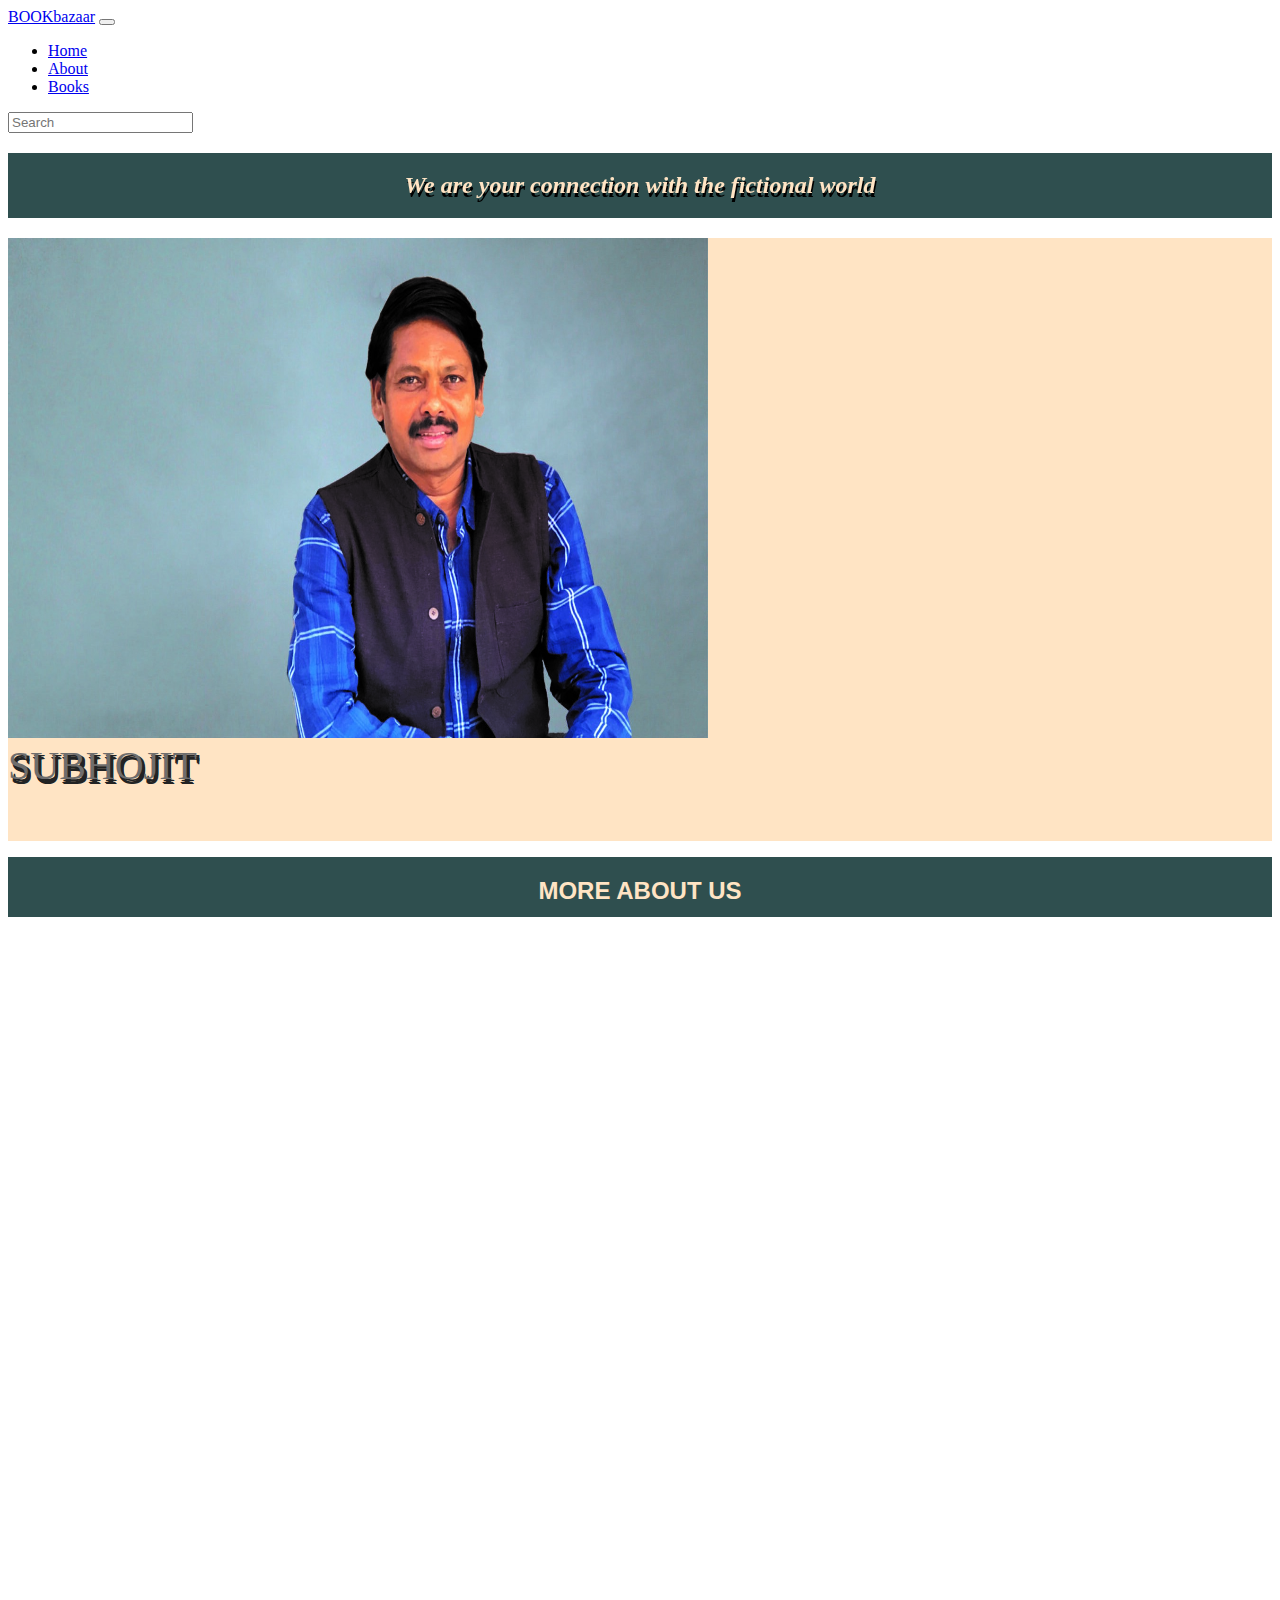
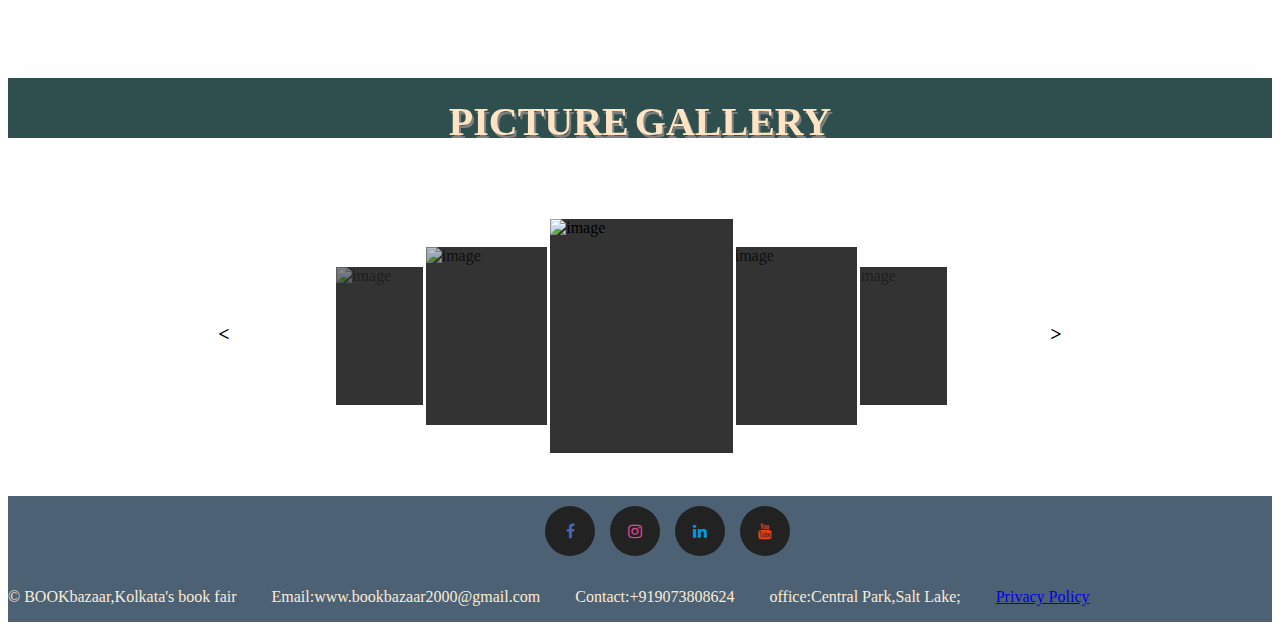
==== about.html @ 0e29ca1c "first commit" ====
<!doctype html>
<html lang="en">

<head>
    <!-- Required meta tags -->
    <meta charset="utf-8">
    <meta name="viewport" content="width=device-width, initial-scale=1">

    <!-- Bootstrap CSS -->
    <link href="https://cdn.jsdelivr.net/npm/bootstrap@5.1.3/dist/css/bootstrap.min.css" rel="stylesheet"
        integrity="sha384-1BmE4kWBq78iYhFldvKuhfTAU6auU8tT94WrHftjDbrCEXSU1oBoqyl2QvZ6jIW3" crossorigin="anonymous">
    <link href="style.css" rel="stylesheet" crossorigin="anonymous">
    <link href="https://unpkg.com/aos@2.3.1/dist/aos.css" rel="stylesheet">

    <link href="https://cdnjs.cloudflare.com/ajax/libs/font-awesome/4.7.0/css/font-awesome.min.css"
        integrity="sha256-eZrrJcwDc/3uDhsdt61sL2oOBY362qM3lon1gyExkL0=" crossorigin="anonymous" rel="stylesheet" />

    <title>About</title>
    <style>
        audio {
            display: none;
        }
        .pic{
    background: url("https://media.istockphoto.com/photos/open-book-on-wooden-desk-background-picture-id1216379658?b=1&k=20&m=1216379658&s=170667a&w=0&h=DdkvumWGntiSjGytKr76xPTOQOvP2hmLsTsFh7XXrLs=");
    background-attachment: fixed;
    background-size : cover;
    height:auto ;
    width : 100%;
}
    </style>
</head>

<body>

    <nav class="navbar navbar-expand-lg navbar-dark bg-dark">
        <div class="container-fluid">
            <a class="navbar-brand" href="#">BOOKbazaar</a>
            <button class="navbar-toggler" type="button" data-bs-toggle="collapse"
                data-bs-target="#navbarSupportedContent" aria-controls="navbarSupportedContent" aria-expanded="false"
                aria-label="Toggle navigation">
                <span class="navbar-toggler-icon"></span>
            </button>
            <div class="collapse navbar-collapse" id="navbarSupportedContent">
                <ul class="navbar-nav me-auto mb-2 mb-lg-0">
                    <li class="nav-item">
                        <a class="nav-link active" aria-current="page" href="index.html">Home</a>
                    </li>
                    <li class="nav-item">
                        <a class="nav-link active" aria-current="page" href="about.html">About</a>
                    </li>
                    <li class="nav-item">
                        <a class="nav-link active" aria-current="page" href="book.html">Books</a>
                    </li>
                   
                </ul>
                   
                <form class="d-flex">
                    <input class="form-control me-2" type="search" placeholder="Search" aria-label="Search">

                </form>
               
            </div>
        </div>
    </nav>
    <h2 class="abouthead"  ><i data-aos="zoom-in-up"><span class="title-word title-word-1">We are your</span>
        <span class="title-word title-word-2">connection</span>
        <span class="title-word title-word-3">with the</span>
        <span class="title-word title-word-4">fictional world</span>
     </i> </h2>
    <div class="container2 col-xxl-8 px-4 py-5">
        <div class="row flex-lg-row-reverse align-items-center g-5 py-5">
            <div class="col-10 col-sm-8 col-lg-6">
                <img src="a.jpg" data-aos="zoom-in-up" class="d-block mx-lg-auto img-fluid" alt="Bootstrap Themes"
                    width="700" height="500" loading="lazy">
            </div>
            <div class="col">
              <div class="word"> <h2 class="display-5 fw-bold lh-1 mb-3"></h2></div>
                <p class="lead" data-aos="zoom-in-up"><b>Subhojit Banerjee is the heart and soul of this book fair.He
                        raised fund to start this
                        book fair with an aim to infuse importance of book reading among people.He is a hiighly quaified
                        author who completed his graduation from Indian Institute of Lteratuure in 1995 with many great
                        books written by him.He resides in Salt Lake,Kolkata.</b> </p>

            </div>
        </div>
    </div>
    <div class="services">
        <div class="servicehead">
            <h2>MORE ABOUT US</h2>
        </div>
        <div class="row mb-2 my-4 mx-2">
            <div class="col-md-6 " data-aos="fade-right">
                <div
                    class="row g-0 border rounded overflow-hidden flex-md-row mb-4 shadow-sm h-md-250 position-relative">
                    <div class="col p-4 d-flex flex-column position-static">
                        <strong class="d-inline-block mb-2 text-primary">Collection</strong>
                        <h3 class="mb-0">Books</h3>

                        <p class="card-text mb-auto">We have an outstandinng collection of 10,000 books which are put on
                            sale every year.The books belong to various genres for attracting peple of all age
                            groups.Every year ,over 5000 book are sold in our fair and number of visitors are around
                            7000+ .
                        </p>
                        <a href="#" class="stretched-link">Continue reading</a>
                    </div>
                    <div class="col-auto d-none d-lg-block">
                        <img class="bd-placeholder-img" width="200" height="250"
                            src="[data-uri]"
                            role="img" aria-label="Placeholder: Thumbnail" preserveAspectRatio="xMidYMid slice"
                            focusable="false">
                    </div>
                </div>
            </div>
            <div class="col-md-6" data-aos="fade-left">
                <div
                    class="row g-0 border rounded overflow-hidden flex-md-row mb-4 shadow-sm h-md-250 position-relative">
                    <div class="col p-4 d-flex flex-column position-static">
                        <strong class="d-inline-block mb-2 text-success">Objective</strong>

                        <p class="mb-auto">Our main motive is to make people habituated to reading books which will
                            help them to develop the mind and thinking.We hope that this bok faair infses iinterest in
                            people to read books</p>
                        <a href="#" class="stretched-link">Continue reading</a>
                    </div>
                    <div class="col-auto d-none d-lg-block">
                        <img class="bd-placeholder-img" width="200" height="250"
                            src="https://mixkit.imgix.net/videos/preview/mixkit-a-person-reading-a-book-close-up-1724-0.jpg?q=80&auto=format%2Ccompress"
                            role="img" aria-label="Placeholder: Thumbnail" preserveAspectRatio="xMidYMid slice"
                            focusable="false">



                    </div>
                </div>
            </div>
        </div>
        <div class="pic">
            <div class="pichead">
                <h2>   <span style="--i:1">PICTURE</span>
                    <span style="--i:2">GALLERY</span>
                 </h2>
            </div>
            <div class="slide hi-slide">
                <div class="hi-prev"></div>
                <div class="hi-next"></div>
                <ul type="none">
                    <li><img src="https://imgk.timesnownews.com/story/book-fair-PTI_0.jpg?tr=w-400,h-300,fo-auto"
                            alt="image" class="photo photo-1"></li>
                       <li> <img src="https://assets.telegraphindia.com/telegraph/2021/Nov/1636410418_book-fair.jpg"
                            alt="image" class="photo photo-2"></li>
                       <li> <img src="https://assets.telegraphindia.com/telegraph/2022/Mar/1646469312_book-fair-8.jpg"
                            alt="image" class="photo photo-3"></li>
                       <li> <img src="https://akm-img-a-in.tosshub.com/indiatoday/images/story/202202/Kolkata_book_fair_2822022.jpg?kQO9rr.h925XA7T6gDChJLpDOKGhqmny&size=770:433"
                            alt="image" class="photo photo-4"></li>
                       <li> <img src="https://gumlet.assettype.com/freepressjournal/2022-02/4cd8f7c5-6c7d-453e-9497-58d16b661668/WhatsApp_Image_2022_02_10_at_7_54_56_PM.jpeg?format=webp&w=400&dpr=2.6"
                            alt="image" class="photo photo-5"></li>
                        <li> <img src="https://www.getbengal.com/uploads/story_image/Marian_bookfair.jpg" alt="image"
                            class="photo photo-6"></li>
                       <li> <img src="https://cache.careers360.mobi/media/article_images/2020/5/12/book-fair_650x400_71517304294.jpg"
                            alt="image" class="photo photo-7"></li>
                        <li><img src="https://1.bp.blogspot.com/-xq1zOh1Op4s/WuWdODAJF0I/AAAAAAAAHOU/j27ARTuiIIQMPXT2CeHeVp1Z_83GDvMUACLcBGAs/s1600/1%2BBB1_0161.jpeg"
                            alt="image" class="photo photo-8"></li>
                </ul>
            </div>


        </div>

    </div>
    <div class="connect">
        <ul class="sci" type="none">
            <li><a href="https://www.facebook.com/priyanshu.shaw.9404" target="_blank"><i class="fa fa-facebook"
                        aria-hidden="true"></i></a></li>
            <li><a href="https://www.instagram.com/priyanshushaw2801" target="_blank"><i class="fa fa-instagram"
                        aria-hidden="true"></i></a></li>
            <li><a href="https://www.linkedin.com/priyanshu-shaw-59a852235" target="_blank"><i class="fa fa-linkedin"
                        aria-hidden="true"></i></a></li>
            <li><a href="https://youtube.com/channel/UCukRkFVUDIl6D7NIrH1LUeg" target="_blank"><i class="fa fa-youtube"
                        aria-hidden="true"></i></a></li>
        </ul>


        <div class="info">
            <p>© BOOKbazaar,Kolkata's book fair</p>
            <p>Email:www.bookbazaar2000@gmail.com</p>
            <p>Contact:+919073808624</p>
            <p>office:Central Park,Salt Lake;</p>
            <p><a href="#">Privacy Policy</a></p>
        </div>
    </div>
    <audio controls autoplay>

        <source src="music.mp3" autoplay muted loop type="audio/mpeg">

    </audio>




    <script src="https://unpkg.com/aos@2.3.1/dist/aos.js"></script>
    <script>
        AOS.init();
    </script>
    <script src="https://code.jquery.com/jquery-3.4.1.js"></script>
   <script src="jquery.hislide.js"></script>
   <script>
       $('.slide').hiSlide();
       var words = ['SUBHOJIT BANERJEE', 'FOUNDER OF BOOKbazaar'],
      part,
      i = 0,
      offset = 0,
      len = words.length,
      forwards = true,
      skip_count = 0,
      skip_delay = 15,
      speed = 70;
var wordflick = function () {
      setInterval(function () {
            if (forwards) {
                  if (offset >= words[i].length) {
                        ++skip_count;
                        if (skip_count == skip_delay) {
                              forwards = false;
                              skip_count = 0;
                        }
                  }
            }
            else {
                  if (offset == 0) {
                        forwards = true;
                        i++;
                        offset = 0;
                        if (i >= len) {
                              i = 0;
                        }
                  }
            }
            part = words[i].substr(0, offset);
            if (skip_count == 0) {
                  if (forwards) {
                        offset++;
                  }
                  else {
                        offset--;
                  }
            }
            $('.word').text(part);
      }, speed);
};

$(document).ready(function () {
      wordflick();
});
   </script>
  <script src= "script.js"></script>
</body>
</html>
---- style.css ----
.abouthead {
    display: flex;
    flex-wrap: wrap;
    font-weight: 10px;
    justify-content: center;
    height: 65px;
    color: bisque;
    background-color: darkslategray;
    align-items: center;
    text-shadow: 1px 4px black;
}
.abouthead {
    position: relative;
   
  }
  .title-word {
    animation: color-animation 4s linear infinite;
  }
  
  .title-word-1 {
    --color-1: #DF8453;
    --color-2: #3D8DAE;
    --color-3: #E4A9A8;
  }
  
  .title-word-2 {
    --color-1: #DBAD4A;
    --color-2: #ACCFCB;
    --color-3: #17494D;
  }
  
  .title-word-3 {
    --color-1: #ACCFCB;
    --color-2: #E4A9A8;
    --color-3: #ACCFCB;
  }
  
  .title-word-4 {
    --color-1: #3D8DAE;
    --color-2: #DF8453;
    --color-3: #E4A9A8;
  }
  
  @keyframes color-animation {
    0%    {color: var(--color-1)}
    32%   {color: var(--color-1)}
    33%   {color: var(--color-2)}
    65%   {color: var(--color-2)}
    66%   {color: var(--color-3)}
    99%   {color: var(--color-3)}
    100%  {color: var(--color-1)}
  }
  
.container2 {
    background-color: bisque;
    height: auto;
     width:100%;
}
.word {
    margin: auto;
    color: rgb(110, 109, 109);
    font: 500 normal 2.5em 'tahoma';
    text-shadow: 3px 2px #222324, 2px 4px #222324, 3px 5px #222324;
  }
.servicehead {
    display: flex;
    flex-wrap: wrap;
    font-weight: 10px;
    justify-content: center;
    height: 60px;
    color: bisque;
    background-color: darkslategray;
    align-items: center;
    font-family: italic;
}
.servicehead
{
    font-family: 'Teko', sans-serif;
    color: bisque;
    background-color: darkslategrey;
   margin-top:15px;
    animation: glow 2s ease-in-out infinite alternate;
    text-align: center;
}
 @keyframes glow {
    from {
      text-shadow: 0 0 20px rgb(218, 187, 147);
    }
    to {
      text-shadow: 0 0 30px antiquewhite, 0 0 10px bisque;
    }
  }

.pichead {
    display: flex;
    flex-wrap: wrap;
    font-weight: 30px;
    justify-content: center;
    height: 60px;
    color: bisque;
    background-color: darkslategray;
    align-items: center;
    font-family: italic;
    text-shadow:2px 3px gray;

    position: relative;
  }
  .pichead span {
    position: relative;
    display: inline-block;
    font-size: 40px;
    color: bisque;
    text-transform: uppercase;
    animation: flip 2s infinite;
    animation-delay: calc(.2s * var(--i))
  }
  @keyframes flip{
    0%,80% {
      transform: rotateY(360deg) 
    }
  }
.col-md-6 {
    box-shadow: 0.80px 2px;
    padding: 5px;
}

/*.gallery{
    background: url("https://media.istockphoto.com/photos/open-book-on-wooden-desk-background-picture-id1216379658?b=1&k=20&m=1216379658&s=170667a&w=0&h=DdkvumWGntiSjGytKr76xPTOQOvP2hmLsTsFh7XXrLs=");
    background-attachment: fixed;
    background-size: cover;
    height:auto;
    width:100%;
}
.photo  {
    margin: 20px;
    width:20%;
    height:220px;
    border-radius:10%;
    box-shadow:0 20px 40px rgba(0,0,0,0.4);
    border:2px solid gray;
}*/
@media(max-width:700px){
      .photo{
              width:30%;
              height:120px;
              margin:0px;
      }
      .slide {
             height:fit-content;
      }
}

.connect{
    background-color:rgb(77, 97, 116);
    height:auto;
    width:100%;
}

.sci{
    display:flex;
    flex-wrap: wrap;
    justify-content: center;
    align-items: center;

}
.sci li a{
    
    display: inline-block;
    margin-left:15px;
    margin-top:10px;
    background:#222;
    width:50px;
    height: 50px;
    display:flex;
    flex-wrap: wrap;
    justify-content: center;
    align-items: center;
    border-radius: 25px;
    text-decoration: none;
}
.sci a i{
    transition:all linear 0.5s;
}
.sci a:hover{
    
    transform:scale(1.2);
    background-color:white;
    
}
.fa-facebook{
    color:#4267B2;
}

.fa-instagram{
    color:#e84393;
}
.fa-youtube{
    color:#e84118;
}
.fa-linkedin{
    color:#0097e6;
}
.info{
    color:antiquewhite;
    display: flex;
    flex-wrap:wrap;
   
}
.info p{
    margin-right:35px;
}
.content{
    position: relative;
     width: 100%;
     
     display: flex;
     
     justify-content: space-between;
     align-items: center;
     
}
.content .textbox{
    position: relative;
    max-width: 700px;
    color: bisque;
}


.content .textbox h2{
    color:#333;
    font-size:3em;
    line-height: 1.4em;
    font-weight:500;
    font-family: italic;
    color:antiquewhite;
    }
    @media(max-width:700px){
        .content .textbox h2{
              
         font-size:1.5em;
         font-weight:250;
         width:250px;
        }
        .content .textbox p{
            width:200px;
        } 
    }
    .content .textbox h2 span
    {
         color:white;
         font-size:1.2em;
         font-weight:900;
    } 
    .content .textbox h2 .emo
    {
         color:darkgreen;
         font-size:1.2em;
         font-weight:900;
    } 
    .content .imgbox{
        width:500px;
        display:flex;
        justify-content: flex-end;
        padding-right: 100px;
        margin-top: 50px;
    }  
    .content .imgbox img{
        max-width: 350px;
    } 
    @media(max-width:700px){
        .content .imgbox img{
        margin-left:0px;
         width:68px;
        height:100px;
        
        }
           
    }
    .thumb li {
            
            display: inline-block;
            margin:10px 20px;
            cursor:pointer;
            transition: all linear 0.5s;
    }
    
    .thumb li:hover{
        transform:translateY(-15px);
    }
    .thumb{
        position: absolute;
       left:50%;
        bottom:0px;
        transform: translateX(-50%);
        display: flex;
        
    }
    .thumb li img{
        max-width: 55px;
        height: 75px;
        
        padding-top: 10px;
    }
    @media(max-width:700px){
      
        .thumb li img{
            height:40px;
            width:30px;
            padding:0px 0px 0px 0px;
        }
        .thumb li{
            margin:5px 2px;
        }
    }
.bookhead h2{
    font-family:italic;
    text-align: center;
    font-weight:900;
    font-size: 3.5em;
    background-color: #333;
    color:antiquewhite;
    text-shadow:8px 5px black;
}
.loghead{
    text-align: center;
    color:aliceblue;
}
.hi-slide{
    position:relative;
    width:754px;
    height:292px;
    border-radius:50px;
    margin:50px auto 0;
}
.hi-slide .hi-next,
.hi-slide .hi-prev {
              position:absolute;
              top:50%;
              width:40px;
              height:40px;

              margin-top:-20px;
              border-radius:50px;
              line-height:40px;
               text-align:center;
               cursor:pointer;
               background-color:white;
               color:black;
               transition: all 0.7s;
               font-size: 20px;
               font-weight: bold;
}
.hi-slide .hi-next:hover,
.hi-slide .hi-prev:hover{
    opacity:1;
    background-color: white;
}
.hi-slide .hi-prev{
    left:-59px;
}
.hi-slide .hi-prev::before{
          content:'<';
}
.hi-slide .hi-next{
    right:-59px;
}
.hi-slide .hi-next::before{
    content:'>';
}
.hi-slide>ul{
    position:relative;
    width:754px;
    height:292px;
    margin:0;
    padding: 0;
}
.hi-slide>ul>li{
    overflow: hidden;
    position:absolute;
    z-index:0;
    left:377px;
    top:147px;
    width:0;
    height:0;
    margin:0;
    padding:0;
    border:3px solid white;
    cursor:pointer;
    background-color: #333;

}
.hi-slide>ul>li>img{
    width:100%;
    height:100%;
    background-position:center ;
}

  
.logsign{
    display:flex;
    flex-wrap: wrap;
    padding:2px 4px 2px 2px;
    justify-content: center;
    align-items: center;
}
.logsign button{
    margin-right:2px;
    margin-left:2px;
    border:1px solid gray;
    box-shadow:1px 1px 0 0 gray;
    border-radius:2px;
    transition: all linear 0.3s;
    background-color: rgb(85, 81, 85);
    color:azure;
    
}
.logsign button:hover{
            background-color: #333;
}
@media(max-width:600px){
    .logsign{
        margin-bottom: 5px;
        padding-left:10px;
    }
}
.mb-3 a{
    text-decoration: none;
}
.textbox h2 span {
    display: inline-block;
    opacity: 0;
    filter: blur(4px);
  }
  
  span:nth-child(1) {
    animation: fade-in 0.8s 0.1s forwards cubic-bezier(0.11, 0, 0.5, 0);
  }
  
  span:nth-child(2) {
    animation: fade-in 0.8s 0.2s forwards cubic-bezier(0.11, 0, 0.5, 0);
  }
  
  span:nth-child(3) {
    animation: fade-in 0.8s 0.3s forwards cubic-bezier(0.11, 0, 0.5, 0);
  }
  
  span:nth-child(4) {
    animation: fade-in 0.8s 0.4s forwards cubic-bezier(0.11, 0, 0.5, 0);
  }
  
  span:nth-child(5) {
    animation: fade-in 0.8s 0.5s forwards cubic-bezier(0.11, 0, 0.5, 0);
  }
  
  span:nth-child(6) {
    animation: fade-in 0.8s 0.6s forwards cubic-bezier(0.11, 0, 0.5, 0);
  }
  
  span:nth-child(7) {
    animation: fade-in 0.8s 0.7s forwards cubic-bezier(0.11, 0, 0.5, 0);
  }
  
  span:nth-child(8) {
    animation: fade-in 0.8s 0.8s forwards cubic-bezier(0.11, 0, 0.5, 0);
  }
  
  span:nth-child(9) {
    animation: fade-in 0.8s 0.9s forwards cubic-bezier(0.11, 0, 0.5, 0);
  }
  
  span:nth-child(10) {
    animation: fade-in 0.8s 1s forwards cubic-bezier(0.11, 0, 0.5, 0);
  }
  
  span:nth-child(11) {
    animation: fade-in 0.8s 1.1s forwards cubic-bezier(0.11, 0, 0.5, 0);
  }
  
  span:nth-child(12) {
    animation: fade-in 0.8s 1.2s forwards cubic-bezier(0.11, 0, 0.5, 0);
  }
  
  span:nth-child(13) {
    animation: fade-in 0.8s 1.3s forwards cubic-bezier(0.11, 0, 0.5, 0);
  }
  
  span:nth-child(14) {
    animation: fade-in 0.8s 1.4s forwards cubic-bezier(0.11, 0, 0.5, 0);
  }
  
  span:nth-child(15) {
    animation: fade-in 0.8s 1.5s forwards cubic-bezier(0.11, 0, 0.5, 0);
  }
  
  span:nth-child(16) {
    animation: fade-in 0.8s 1.6s forwards cubic-bezier(0.11, 0, 0.5, 0);
  }
  
  span:nth-child(17) {
    animation: fade-in 0.8s 1.7s forwards cubic-bezier(0.11, 0, 0.5, 0);
  }
  
  span:nth-child(18) {
    animation: fade-in 0.8s 1.8s forwards cubic-bezier(0.11, 0, 0.5, 0);
  }
  
  @keyframes fade-in {
    100% {
      opacity: 1;
      filter: blur(0);
    }
  }
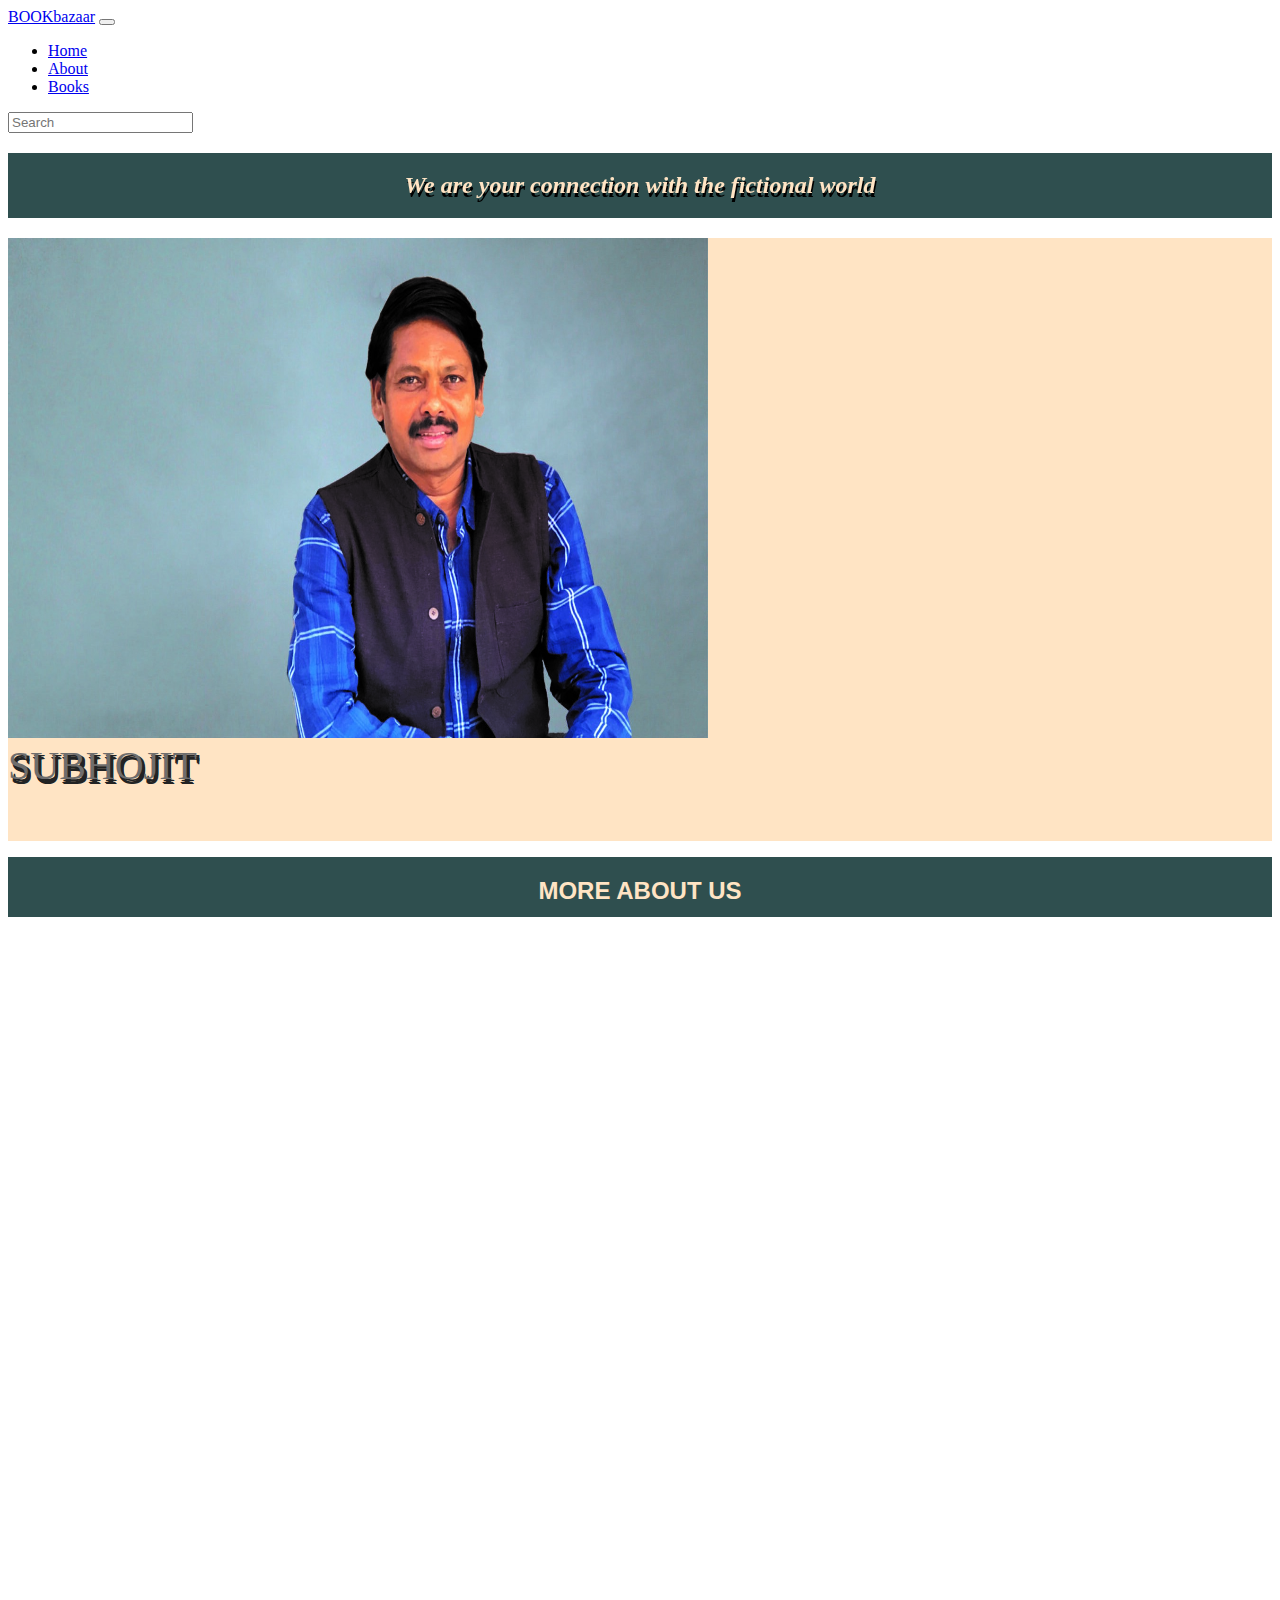
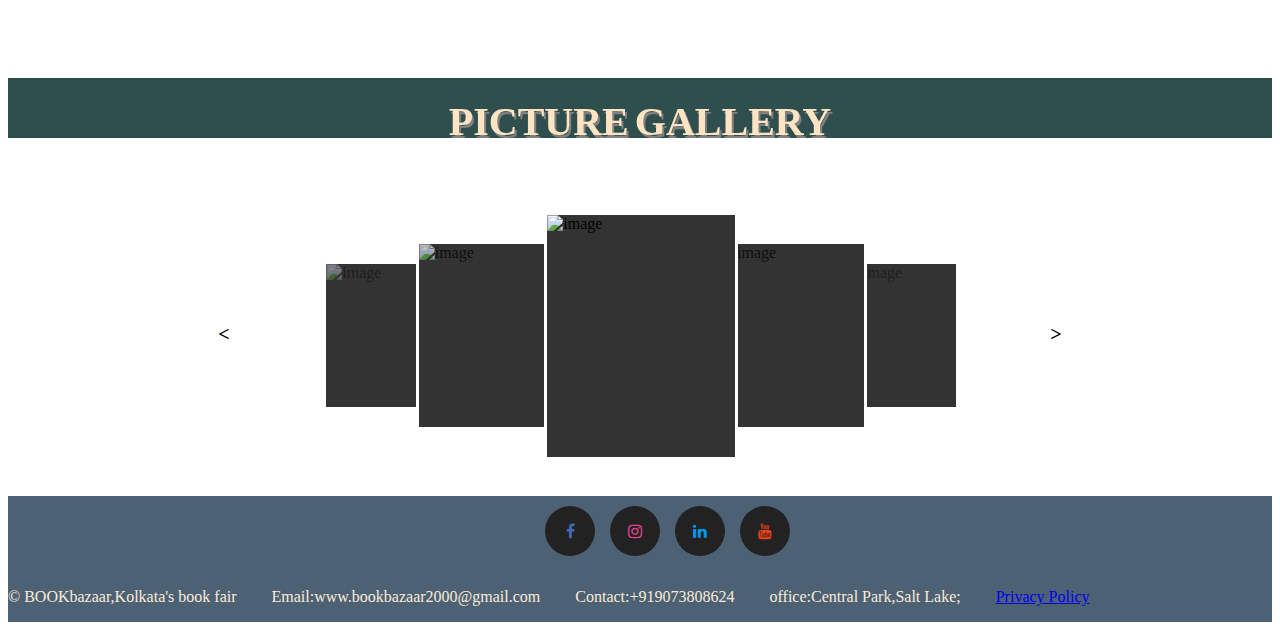
==== commit e1d30afb: "Update about.html" ====
--- a/about.html
+++ b/about.html
@@ -173,9 +173,9 @@
         <ul class="sci" type="none">
             <li><a href="https://www.facebook.com/priyanshu.shaw.9404" target="_blank"><i class="fa fa-facebook"
                         aria-hidden="true"></i></a></li>
-            <li><a href="https://www.instagram.com/priyanshushaw2801" target="_blank"><i class="fa fa-instagram"
-                        aria-hidden="true"></i></a></li>
-            <li><a href="https://www.linkedin.com/priyanshu-shaw-59a852235" target="_blank"><i class="fa fa-linkedin"
+            <li><a href="https://www.instagram.com/shaw_2801/" target="_blank"><i class="fa fa-instagram"
+                        aria-hidden="true"></i></a></li>
+            <li><a href="https://www.linkedin.com/in/priyanshu-shaw-59a852235/" target="_blank"><i class="fa fa-linkedin"
                         aria-hidden="true"></i></a></li>
             <li><a href="https://youtube.com/channel/UCukRkFVUDIl6D7NIrH1LUeg" target="_blank"><i class="fa fa-youtube"
                         aria-hidden="true"></i></a></li>
